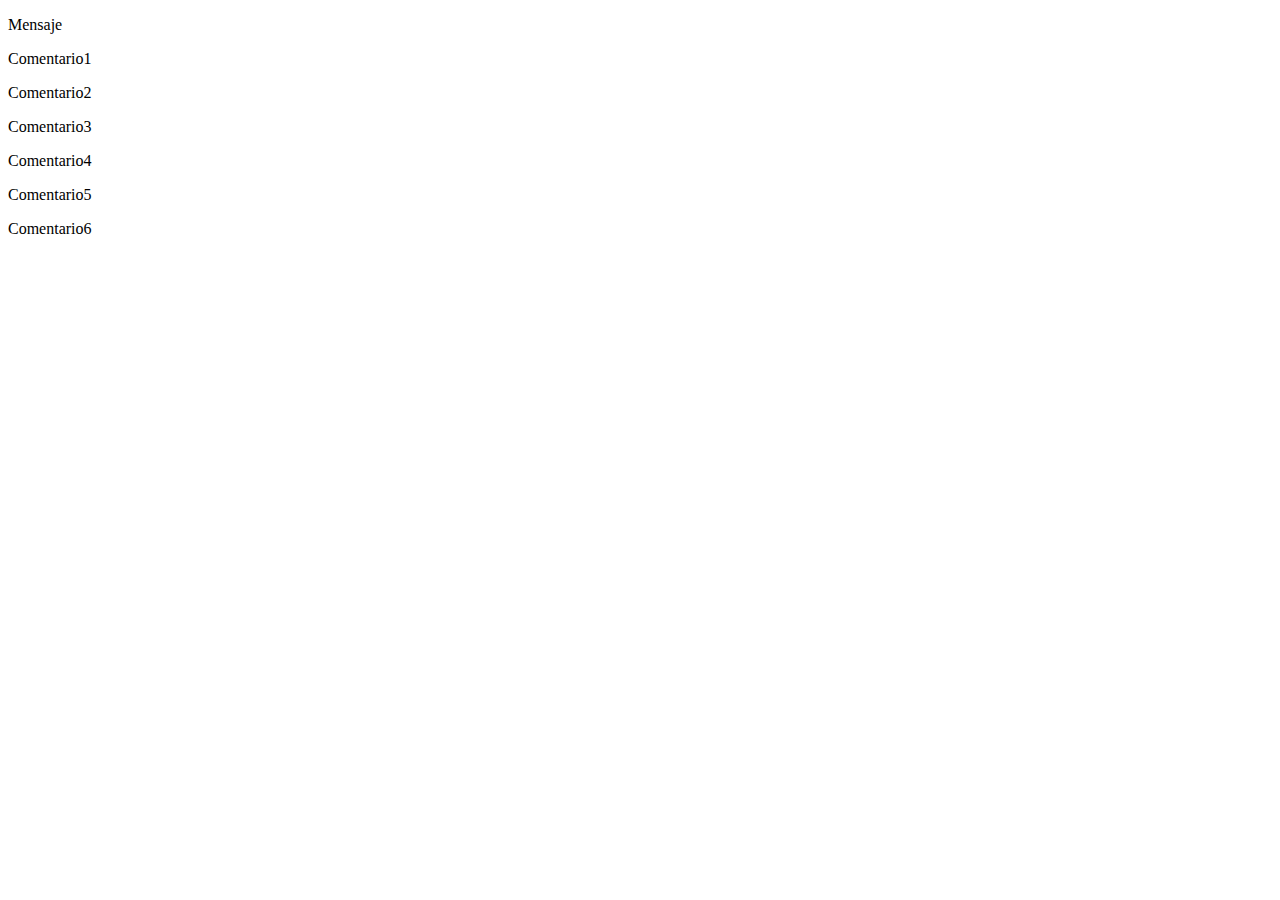
==== problema1/index.html @ 7e59e5e3 "Initial commit" ====
<!DOCTYPE html>
<html>
  <head>
    <meta charset="utf-8" />
    <meta name="viewport" content="width=device-width" />
    <link rel="stylesheet" href="estilos/estilos.css" type="text/css" />
    <title>Ejemplo HTML5 y CSS3</title>
  </head>
  <body>
    <div class="uno">
     <p class="mensaje">Mensaje</p> 
    </div>
    <div class="dos">
      <p class="comentario">Comentario1</p>
      <p class="comentario">Comentario2</p>
      <p class="comentario">Comentario3</p>
      <p class="comentario">Comentario4</p>
      <p class="comentario">Comentario5</p>
      <p class="comentario">Comentario6</p>
    </div>
  </body>
</html>
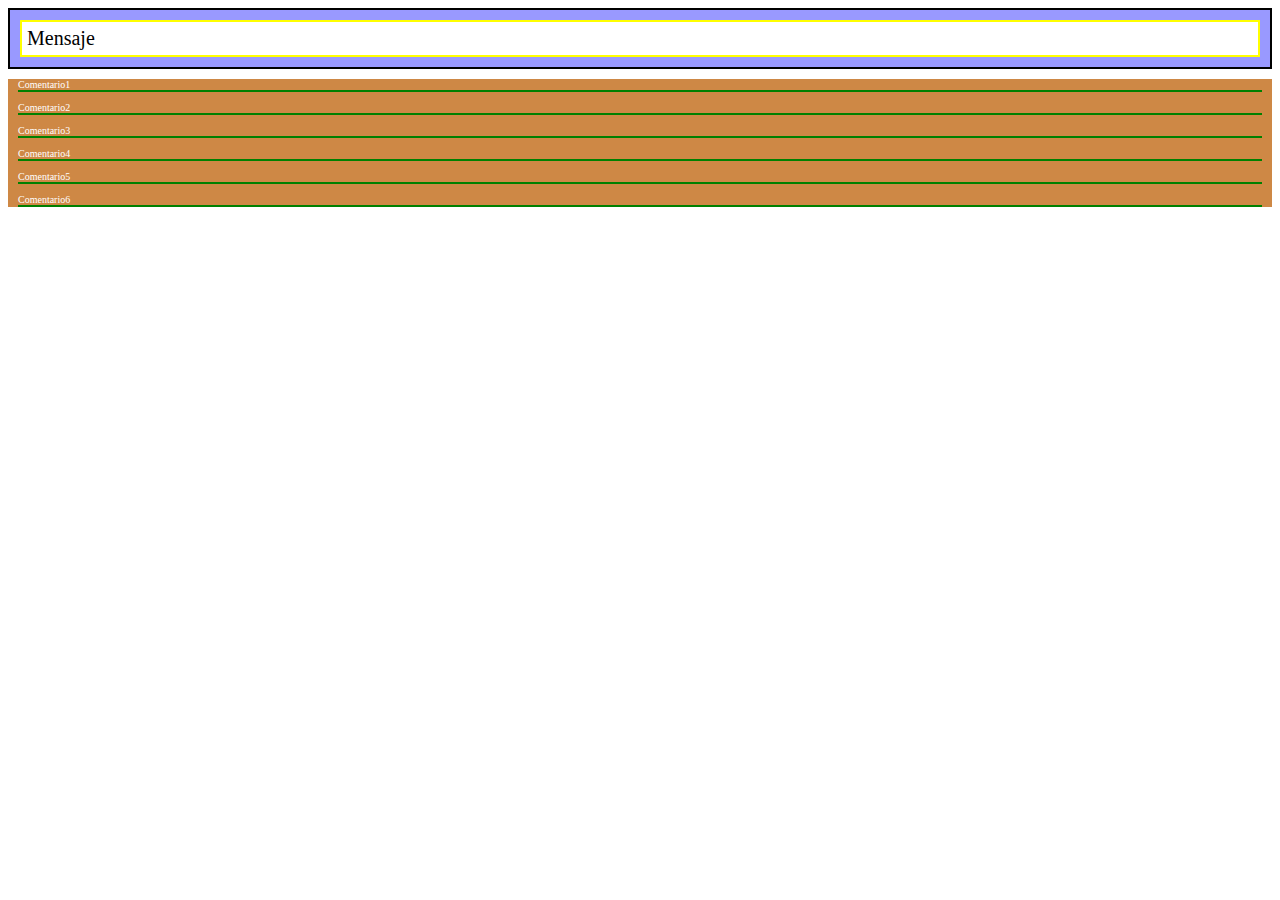
==== commit 63094da2: "TallerMartes" ====
--- a/problema1/index.html
+++ b/problema1/index.html
@@ -3,12 +3,12 @@
   <head>
     <meta charset="utf-8" />
     <meta name="viewport" content="width=device-width" />
-    <link rel="stylesheet" href="estilos/estilos.css" type="text/css" />
+    <link rel="stylesheet" href="estilos.css" type="text/css" />
     <title>Ejemplo HTML5 y CSS3</title>
   </head>
   <body>
     <div class="uno">
-     <p class="mensaje">Mensaje</p> 
+     <p class="mensajes">Mensaje</p> 
     </div>
     <div class="dos">
       <p class="comentario">Comentario1</p>
--- a/problema1/estilos.css
+++ b/problema1/estilos.css
@@ -0,0 +1,24 @@
+.uno {
+	border:black 2px solid;
+    background-color: #9999FF;
+
+
+}
+
+.mensajes {
+	padding: 5px;
+	margin: 10px;
+	font-size: 20px;
+	background-color: white;
+	border: yellow 2px solid;
+}
+.dos {
+	color: white;
+	background-color: #CE8845;
+}
+.comentario {
+
+   border-bottom: 2px solid green;
+   margin : 10px;
+   font-size: 10px;
+}